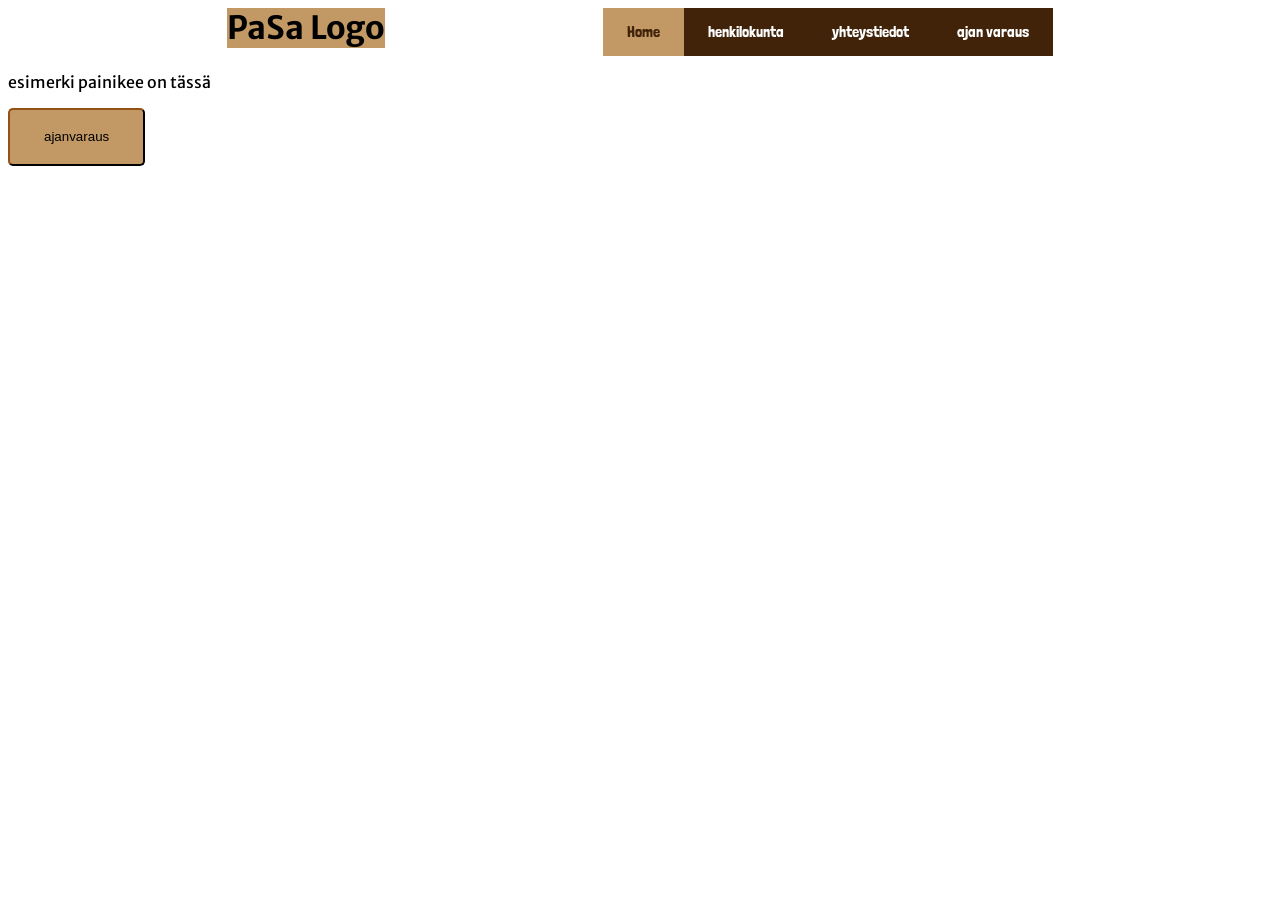
==== index.html @ fc7f1360 "Add files via upload" ====
<!DOCTYPE html>
<html lang="fi">

<head>
    <meta charset="UTF-8">
    <meta name="viewport" content="width=device-width, initial-scale=1.0">
    <link rel="stylesheet" href="style.css">
    <link href="https://fonts.googleapis.com/css2?family=Merriweather+Sans:wght@300;400;700&display=swap" rel="stylesheet"> 
    <link href="https://fonts.googleapis.com/css2?family=Londrina+Solid:wght@100;300;400;900&family=Merriweather+Sans:wght@300;400;700&display=swap" rel="stylesheet">
    <title>Pasila Salon</title>
</head>

<body>
    <div class="container">
        <h1 class="logo">PaSa Logo</h1> <!--laitetaan logo-->
        <div class="navigation">
            <ul>
                <li><a class="active" href="index.html">Home</a></li>
                <li><a href="henkilokunta.html">henkilokunta</a></li>
                <li><a href="yhteystiedot.html">yhteystiedot</a></li>
                <li><a href="ajanvaraus.html">ajan varaus</a></li>
            </ul>
        </div>
    </div>
    <p>esimerki painikee on tässä</p>
    <button>
        <a href="ajanvaraus.html"> ajanvaraus</a>
    </button>
    <footer>

    </footer>
</body>

</html>
---- style.css ----
body {
  font-family: "Merriweather Sans", sans-serif;
}
h1 {
    color: black;
    font-size: 35;
    background-color: #C29864;
    padding: 0%;
    margin: 0%;
}
/*Div*/
.container {
    display: flex;
    flex-direction: row;
    justify-content: space-evenly;
    align-items: flex-start;
    
}

/*Button osa*/
button{
    background-color: #C29864;
    border-color: #402309;
    border-radius: 5px;
    padding: 5px 10px;
}
button a{
    color: black;
}



/*navigaatio osa*/
ul {
    list-style-type: none;
    margin: 0%;
    padding: 0%;
    overflow: hidden;
    display: flex;
}

ul li a {
    display: block;
    color: white;
    background-color: #402309;
    text-align: center;
    padding: 0.8rem 1.2rem;
    text-decoration: none;
}
.navigation{
  font-family: "Londrina Solid", cursive;
  font-weight: 400; 
}

/*käyttjä ystävällinen*/
@media (max-width: 1000px) {
    ul li a {
        padding: 0.6rem 0.8rem;
    }
}

a:link,
a:visited {
    padding: 0.9rem 1.5rem;
    text-decoration: none;
    display: inline-block;
}

a:hover, .active {
    background-color: #C29864;
    color: #402309;
}
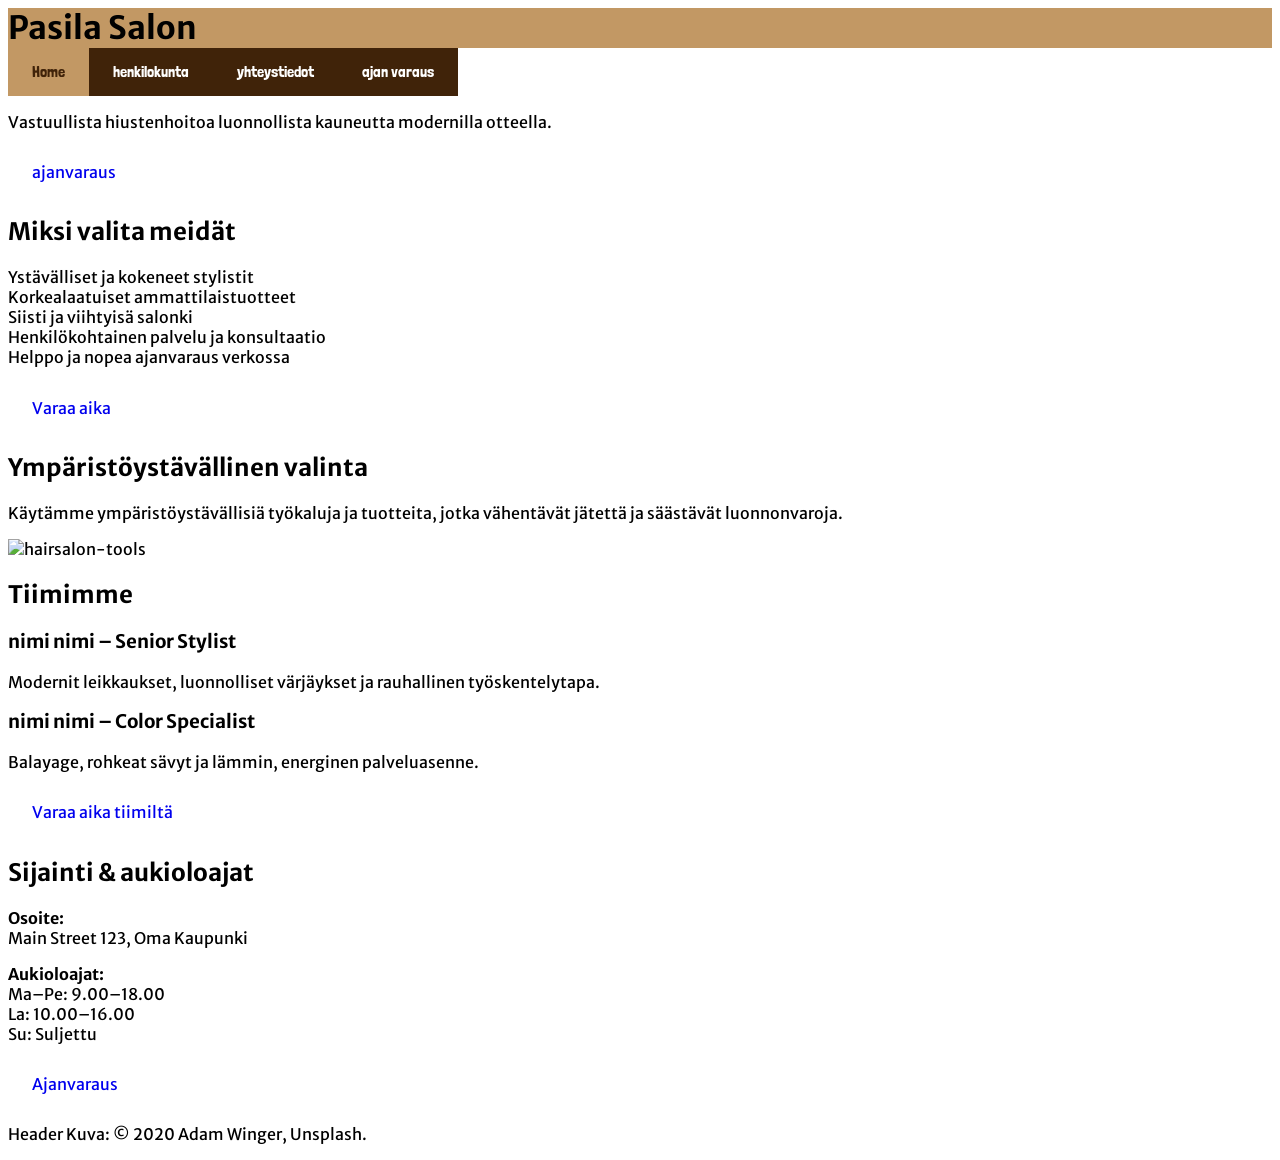
==== commit 8afcf378: "Update index.html" ====
--- a/index.html
+++ b/index.html
@@ -5,14 +5,20 @@
     <meta charset="UTF-8">
     <meta name="viewport" content="width=device-width, initial-scale=1.0">
     <link rel="stylesheet" href="style.css">
-    <link href="https://fonts.googleapis.com/css2?family=Merriweather+Sans:wght@300;400;700&display=swap" rel="stylesheet"> 
-    <link href="https://fonts.googleapis.com/css2?family=Londrina+Solid:wght@100;300;400;900&family=Merriweather+Sans:wght@300;400;700&display=swap" rel="stylesheet">
+    <link rel="preconnect" href="https://fonts.googleapis.com">
+    <link rel="preconnect" href="https://fonts.gstatic.com" crossorigin>
+
+    <link href="https://fonts.googleapis.com/css2
+?family=Merriweather+Sans:wght@300;400;700
+&family=Londrina+Solid:wght@100;300;400;900
+&family=Inter:wght@100;300;400;700;900
+&display=swap" rel="stylesheet">
     <title>Pasila Salon</title>
 </head>
 
 <body>
-    <div class="container">
-        <h1 class="logo">PaSa Logo</h1> <!--laitetaan logo-->
+    <header>
+        <h1>Pasila Salon</h1>
         <div class="navigation">
             <ul>
                 <li><a class="active" href="index.html">Home</a></li>
@@ -21,14 +27,69 @@
                 <li><a href="ajanvaraus.html">ajan varaus</a></li>
             </ul>
         </div>
-    </div>
-    <p>esimerki painikee on tässä</p>
-    <button>
-        <a href="ajanvaraus.html"> ajanvaraus</a>
-    </button>
+    </header>
+
+    <section class="hero">
+        <div id="hero">
+            <p>Vastuullista hiustenhoitoa luonnollista kauneutta modernilla otteella.</p>
+
+            <a class="btn" href="ajanvaraus.html"> ajanvaraus</a>
+        </div>
+    </section>
+    <main>
+        <section class="card">
+            <div class="text">
+                <h2>Miksi valita meidät</h2>
+                <p>Ystävälliset ja kokeneet stylistit<br>
+                    Korkealaatuiset ammattilais­tuotteet<br>
+                    Siisti ja viihtyisä salonki<br>
+                    Henkilökohtainen palvelu ja konsultaatio<br>
+                    Helppo ja nopea ajanvaraus verkossa</p>
+            </div>
+            <a href="ajanvaraus.html" class="btn">Varaa aika</a>
+        </section>
+        <section class="card">
+            <div class="text">
+                <h2>Ympäristöystävällinen valinta</h2>
+                <p>Käytämme ympäristöystävällisiä työkaluja ja tuotteita,
+                    jotka vähentävät jätettä ja säästävät luonnonvaroja.</p>
+            </div>
+            <img src="tools.jpg" alt="hairsalon-tools">
+        </section>
+        <section class="team">
+            <h2>Tiimimme</h2>
+
+            <div class="team-member">
+                <h3>nimi nimi – Senior Stylist</h3>
+                <p>Modernit leikkaukset, luonnolliset värjäykset ja rauhallinen työskentelytapa.</p>
+            </div>
+
+            <div class="team-member">
+                <h3>nimi nimi – Color Specialist</h3>
+                <p>Balayage, rohkeat sävyt ja lämmin, energinen palveluasenne.</p>
+            </div>
+
+            <a href="ajanvaraus.html" class="btn">Varaa aika tiimiltä</a>
+        </section>
+        <section>
+            <h2>Sijainti & aukioloajat</h2>
+            <p><strong>Osoite:</strong><br> Main Street 123, Oma Kaupunki</p>
+            <p><strong>Aukioloajat:</strong><br>
+                Ma–Pe: 9.00–18.00<br>
+                La: 10.00–16.00<br>
+                Su: Suljettu
+            </p>
+            <a href="ajanvaraus.html" class="btn">Ajanvaraus</a>
+        </section>
+    </main>
     <footer>
+        <p>Header Kuva: © 2020 Adam Winger, Unsplash.</p>
+    </footer>
 
-    </footer>
+
+
+
+
 </body>
 
-</html>+</html>
